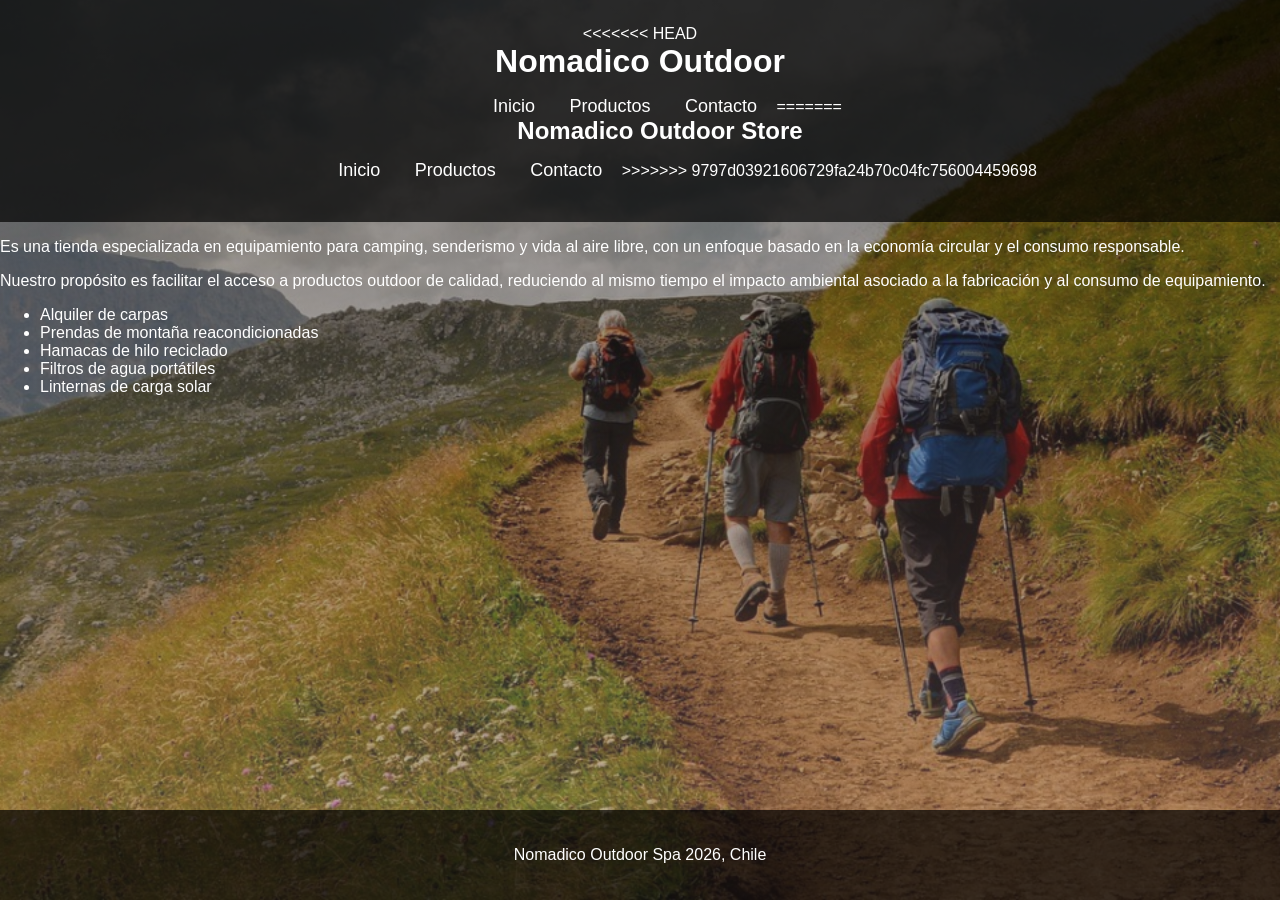
==== index.html @ 8fc01bd8 "Merge branch 'main' of https://github.com/DSY1104-001D-EvP1-CGPT/EvaluacionParcial1" ====
<!DOCTYPE html>
<html lang="en">
<head>
    <meta charset="UTF-8">
    <meta name="viewport" content="width=device-width, initial-scale=1.0">
    <title>Nomadico Outdoor</title>
    <link rel="stylesheet" href="styles/style.css">
</head>


<body>

    <header>
<<<<<<< HEAD
        <h1>Nomadico Outdoor</h1>
        <nav class="nav">
         <ul>
                <a href="index.html">Inicio</a>
                <a href="productos.html">Productos</a>
                <a href="contacto.html">Contacto</a>
=======
        <h1>Nomadico Outdoor Store</h1>
        <nav class="navbar">
         <ul>
            <a href="index.html">Inicio</a>
            <a href="productos.html">Productos</a>
            <a href="contacto.html">Contacto</a>
>>>>>>> 9797d03921606729fa24b70c04fc756004459698
            </ul> </nav>

    </header>


    
    <section>
        <p>
Es una tienda especializada en equipamiento para camping, senderismo y vida al aire libre, con un enfoque basado en la economía circular y el consumo responsable.
        </p>

        <p>
            Nuestro propósito es facilitar el acceso a productos outdoor de calidad, reduciendo al mismo tiempo el impacto ambiental asociado a la fabricación y al consumo de equipamiento.
        </p>
    </section>

    <section>
        <ul>
            <li>Alquiler de carpas</li>
            <li>Prendas de montaña reacondicionadas</li>
            <li>Hamacas de hilo reciclado</li>
            <li>Filtros de agua portátiles</li>
            <li>Linternas de carga solar</li>
        </ul>
    </section>

    <footer>
        <div>
        <p>Nomadico Outdoor Spa 2026, Chile</p>
        </div>
    </footer>
    

</body>

<script src="script/script.js"></script>
</html>
---- styles/style.css ----
/* CONFIGURACIÓN GENERAL */

body {
    margin: 0;
    font-family: Arial, sans-serif;
    color: white;

    background-image:
        linear-gradient(
            rgba(0, 0, 0, 0.45),
            rgba(122, 102, 102, 0.45)
        ),
        url("../img/background.jpg");

    background-size: cover;
    background-position: center;
    background-repeat: no-repeat;
    background-attachment: fixed;

    min-height: 100vh;
}


/* HEADER */

header {
    width: 100%;
    padding: 25px 0;
    text-align: center;
    background-color: rgba(0, 0, 0, 0.7);
}


header h1 {
    margin: 0;
}


/* MENÚ */

nav {
    text-align: center;
    margin-top: 15px;
}

nav a {
    color: white;
    text-decoration: none;
    margin: 0 15px;
    font-size: 18px;
}

nav a:hover {
    color: #7CFC00;
}


/* FOOTER */

footer {
    position: fixed;
    bottom: 0;
    left: 0;
    width: 100%;
}

footer div {
    background-color: rgba(0, 0, 0, 0.7);
    padding: 20px;
    text-align: center;
}
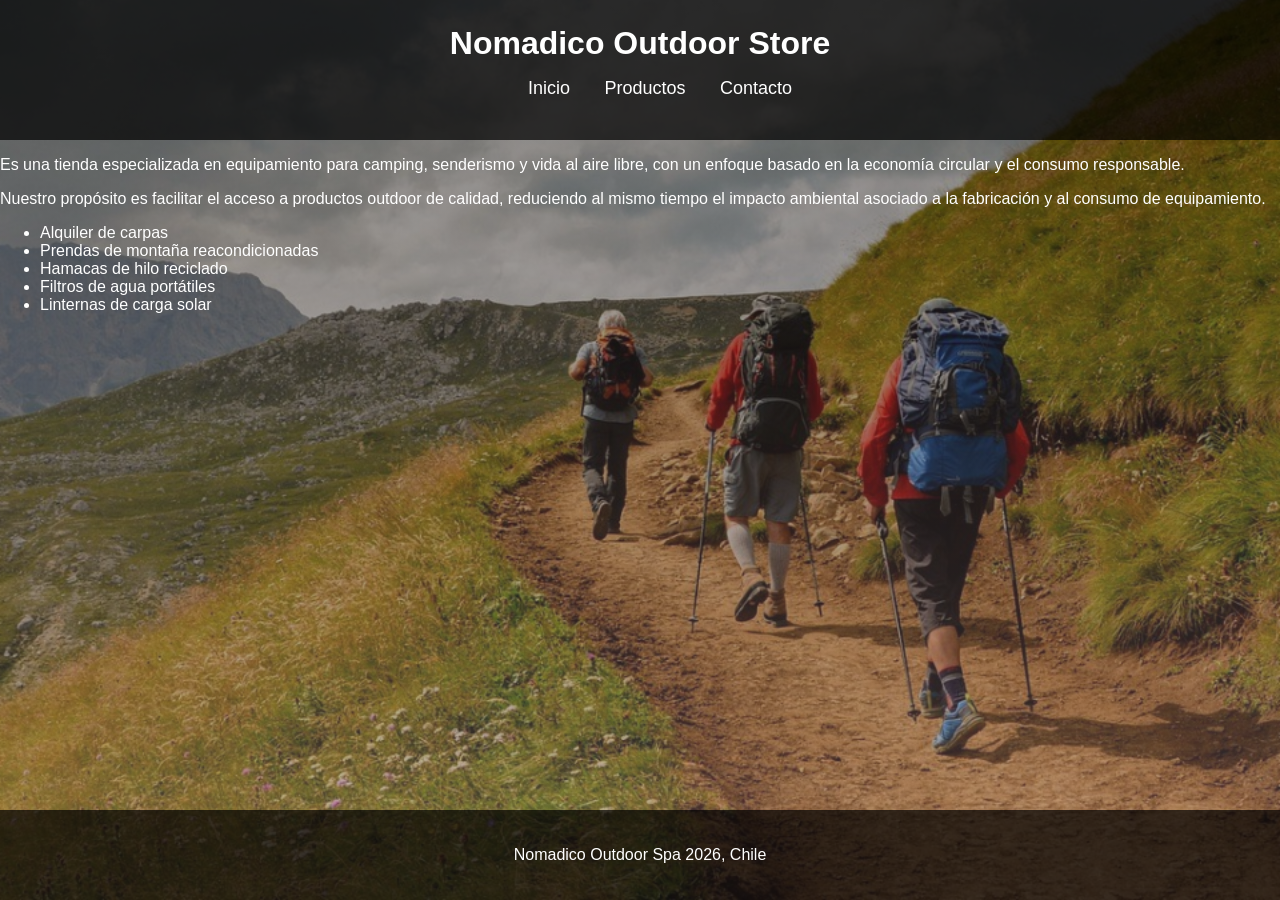
==== commit efdbbc5f: "cambios en el header" ====
--- a/index.html
+++ b/index.html
@@ -11,21 +11,13 @@
 <body>
 
     <header>
-<<<<<<< HEAD
-        <h1>Nomadico Outdoor</h1>
-        <nav class="nav">
-         <ul>
-                <a href="index.html">Inicio</a>
-                <a href="productos.html">Productos</a>
-                <a href="contacto.html">Contacto</a>
-=======
+
         <h1>Nomadico Outdoor Store</h1>
         <nav class="navbar">
          <ul>
             <a href="index.html">Inicio</a>
             <a href="productos.html">Productos</a>
             <a href="contacto.html">Contacto</a>
->>>>>>> 9797d03921606729fa24b70c04fc756004459698
             </ul> </nav>
 
     </header>
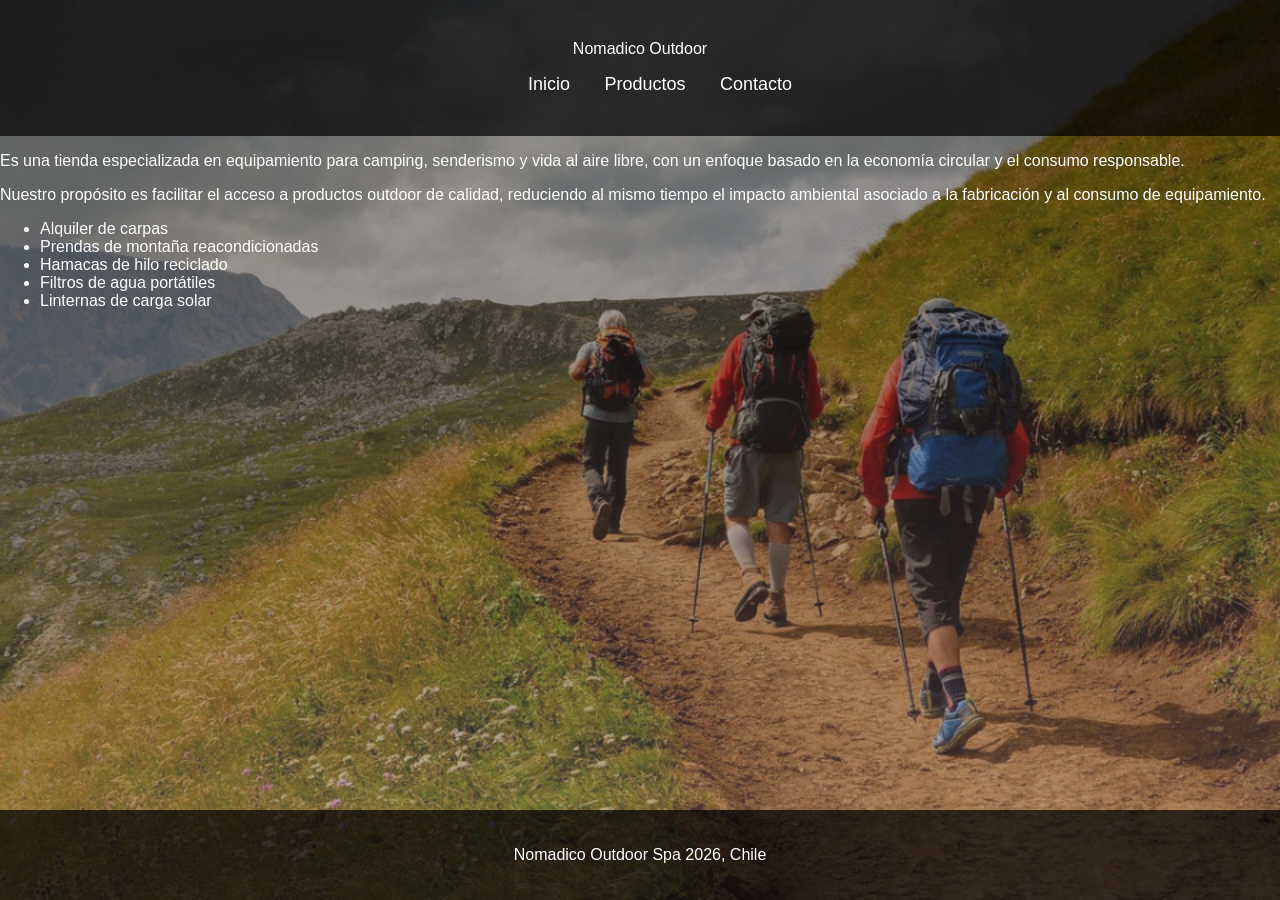
==== commit 924ec692: "Cambios en el tamaño del header de la pagina" ====
--- a/index.html
+++ b/index.html
@@ -11,15 +11,14 @@
 <body>
 
     <header>
-
-        <h1>Nomadico Outdoor Store</h1>
         <nav class="navbar">
-         <ul>
-            <a href="index.html">Inicio</a>
-            <a href="productos.html">Productos</a>
-            <a href="contacto.html">Contacto</a>
-            </ul> </nav>
-
+		<div class="logo">Nomadico Outdoor</div>
+            <ul>
+                <a href="index.html">Inicio</a>
+                <a href="productos.html">Productos</a>
+                <a href="contacto.html">Contacto</a>
+            </ul>
+        </nav>
     </header>
 
 
--- a/styles/style.css
+++ b/styles/style.css
@@ -68,4 +68,39 @@
     background-color: rgba(0, 0, 0, 0.7);
     padding: 20px;
     text-align: center;
+}
+
+
+/* CONTACTO */
+
+.titulo-contacto {
+    text-align: center;
+}
+
+.formulario-contacto {
+    width: 90%;
+    max-width: 500px;
+    margin: 30px auto 120px;
+}
+
+.formulario-contacto div {
+    margin-bottom: 15px;
+}
+
+.formulario-contacto label {
+    display: block;
+    margin-bottom: 5px;
+}
+
+.formulario-contacto input,
+.formulario-contacto textarea {
+    width: 100%;
+    box-sizing: border-box;
+    padding: 10px;
+}
+
+.formulario-contacto button {
+    display: block;
+    margin: 20px auto 0;
+    padding: 10px 20px;
 }
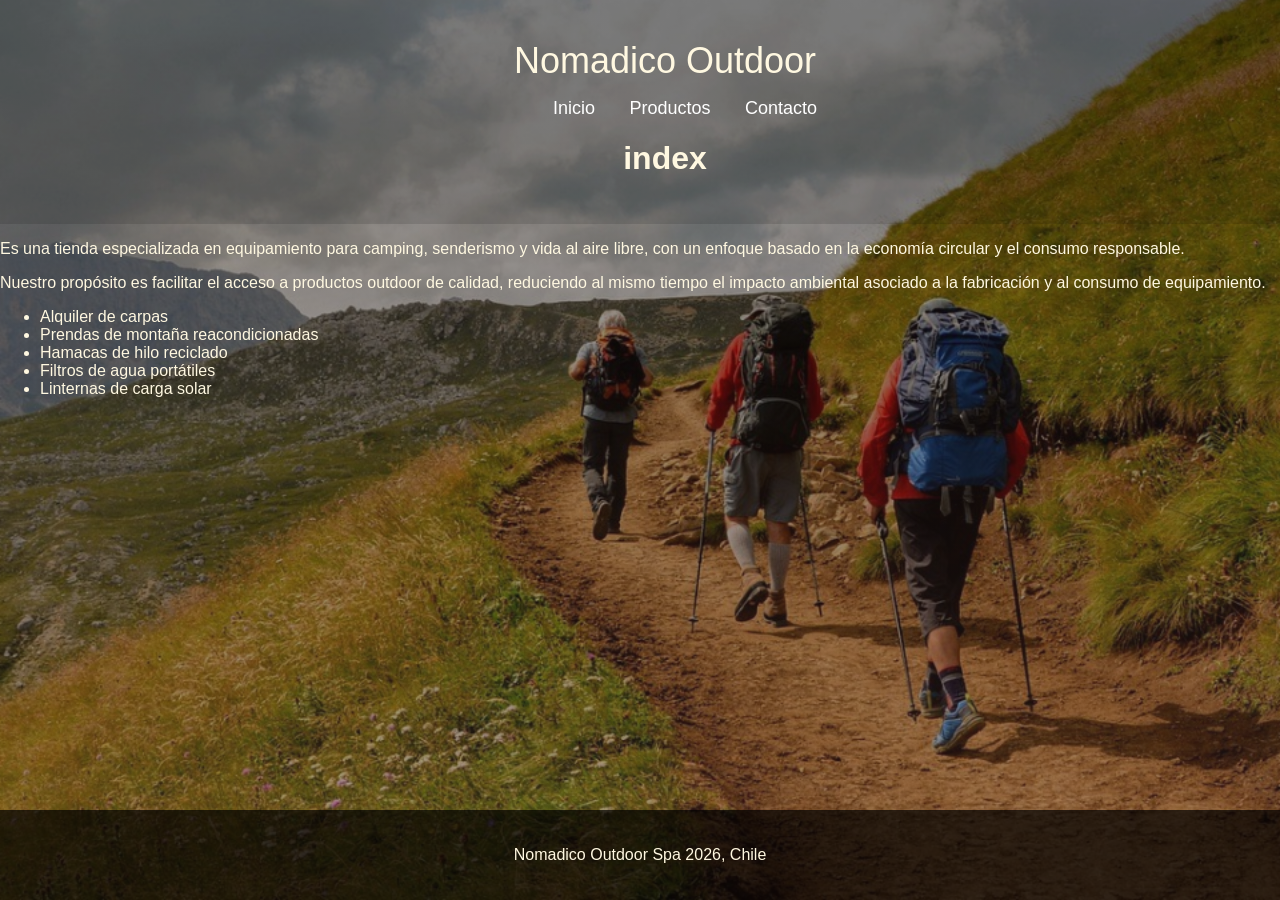
==== commit 0cf28e2b: "fix nav title size" ====
--- a/index.html
+++ b/index.html
@@ -19,6 +19,8 @@
                 <a href="contacto.html">Contacto</a>
             </ul>
         </nav>
+
+        <h1>index</h1>
     </header>
 
 
--- a/styles/style.css
+++ b/styles/style.css
@@ -1,15 +1,32 @@
-/* CONFIGURACIÓN GENERAL */
+/*
+Verde Pino
+    hex(#1E3A2B)
+    rgb(30, 58, 43)
 
+Ocre Arcilla
+    hex(#C87D55)
+    rgb(200, 125, 85)
+
+Sol Dorado
+    hex(#E9C46A)
+    rgb(233, 196, 106)
+
+Ceniza Oscuro 
+    hex(#333333)
+    rgb(51, 51, 51)
+*/
+
+
+/* GENERAL */
 body {
     margin: 0;
     font-family: Arial, sans-serif;
-    color: white;
+    color: #FFF8E1;
 
     background-image:
         linear-gradient(
             rgba(0, 0, 0, 0.45),
-            rgba(122, 102, 102, 0.45)
-        ),
+            rgba(62, 39, 35, 0.45)),
         url("../img/background.jpg");
 
     background-size: cover;
@@ -17,27 +34,28 @@
     background-repeat: no-repeat;
     background-attachment: fixed;
 
-    min-height: 100vh;
+    min-height: 100vh
+}
+
+td {
+    margin: 2px
 }
 
 
-/* HEADER */
-
+/* ENCABEZADO */
 header {
     width: 100%;
-    padding: 25px 0;
+    padding: 25px;
     text-align: center;
-    background-color: rgba(0, 0, 0, 0.7);
+    background-color: rgba(0, 0, 0, 0.123);
+}
+
+header .logo {
+    font-size: 36px
 }
 
 
-header h1 {
-    margin: 0;
-}
-
-
-/* MENÚ */
-
+/* MENU */
 nav {
     text-align: center;
     margin-top: 15px;
@@ -55,15 +73,13 @@
 }
 
 
-/* FOOTER */
-
+/* PIE DE PAGINA */
 footer {
     position: fixed;
     bottom: 0;
     left: 0;
     width: 100%;
 }
-
 footer div {
     background-color: rgba(0, 0, 0, 0.7);
     padding: 20px;
@@ -72,7 +88,6 @@
 
 
 /* CONTACTO */
-
 .titulo-contacto {
     text-align: center;
 }
@@ -98,9 +113,38 @@
     box-sizing: border-box;
     padding: 10px;
 }
-
 .formulario-contacto button {
     display: block;
     margin: 20px auto 0;
     padding: 10px 20px;
-}+}
+
+img {
+    max-width: 90%;
+}
+
+table {
+    align-items: center;
+    max-width: 80%;
+    margin: 0 auto;
+}
+
+/*
+h1 {}
+h2 {}
+h3 {}
+h4 {}
+h5 {}
+h6 {}
+
+p {}
+
+ul {}
+ol {}
+
+a {}
+button {}
+form {}
+
+img {}
+*/
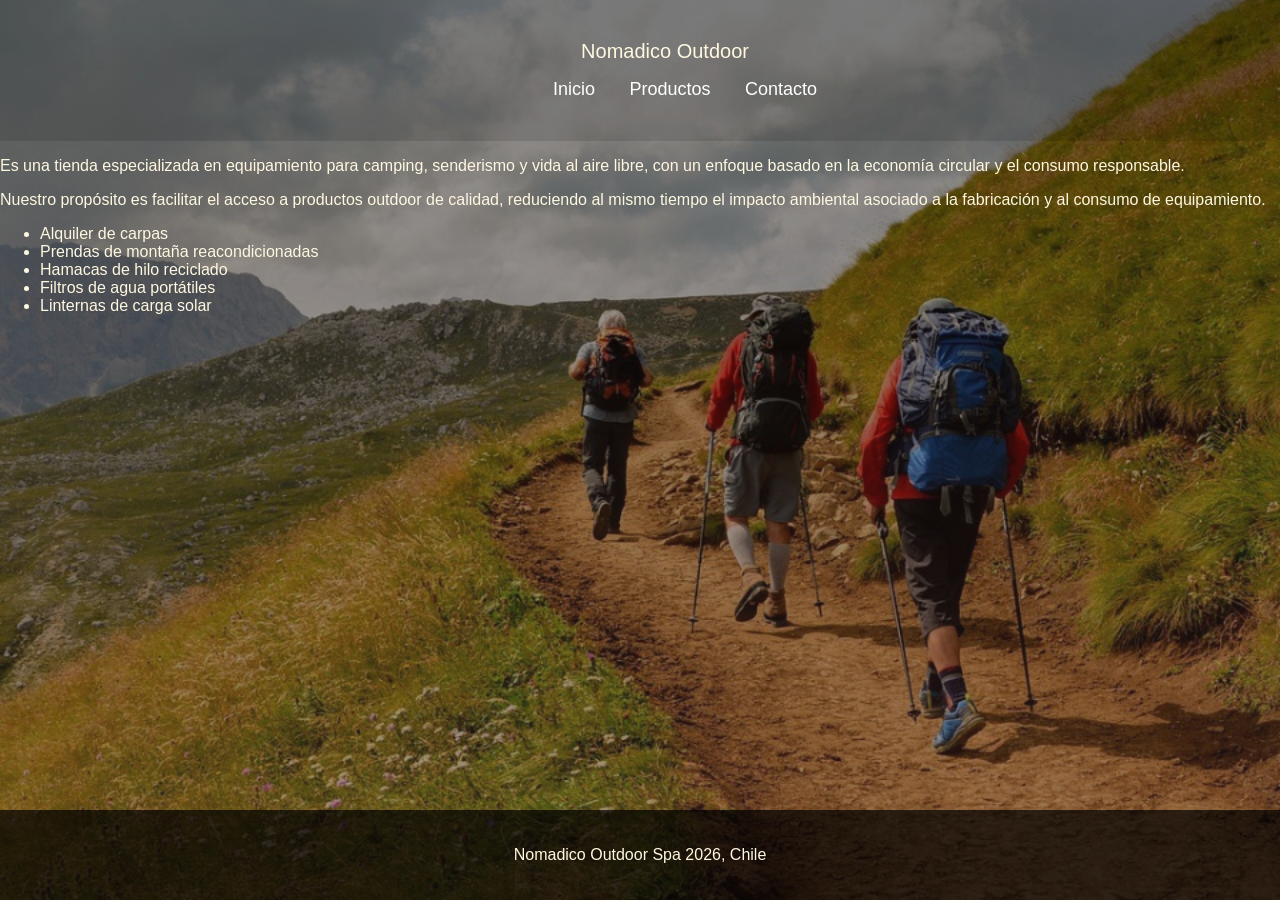
==== commit 02d4ea7a: "favicon" ====
--- a/index.html
+++ b/index.html
@@ -5,6 +5,7 @@
     <meta name="viewport" content="width=device-width, initial-scale=1.0">
     <title>Nomadico Outdoor</title>
     <link rel="stylesheet" href="styles/style.css">
+    <link rel="icon" type="image/png" href="https://external-content.duckduckgo.com/iu/?u=https%3A%2F%2Ftse1.mm.bing.net%2Fth%2Fid%2FOIP.Tji1I0knvkftL50O2a6b3gHaHa%3Fpid%3DApi&f=1&ipt=d8759db6e0c337b2a548d66e9176ef3d20647b600b25e232c234dea2887a4c5a&ipo=images">
 </head>
 
 
@@ -19,8 +20,6 @@
                 <a href="contacto.html">Contacto</a>
             </ul>
         </nav>
-
-        <h1>index</h1>
     </header>
 
 
--- a/styles/style.css
+++ b/styles/style.css
@@ -51,7 +51,11 @@
 }
 
 header .logo {
-    font-size: 36px
+    font-size: 20px
+}
+
+header h1 {
+    margin: 0;
 }
 
 
@@ -75,6 +79,7 @@
 
 /* PIE DE PAGINA */
 footer {
+    margin-top: 100px;
     position: fixed;
     bottom: 0;
     left: 0;
@@ -129,6 +134,10 @@
     margin: 0 auto;
 }
 
+button {
+    margin-bottom: 30px;
+}
+
 /*
 h1 {}
 h2 {}
@@ -143,7 +152,6 @@
 ol {}
 
 a {}
-button {}
 form {}
 
 img {}
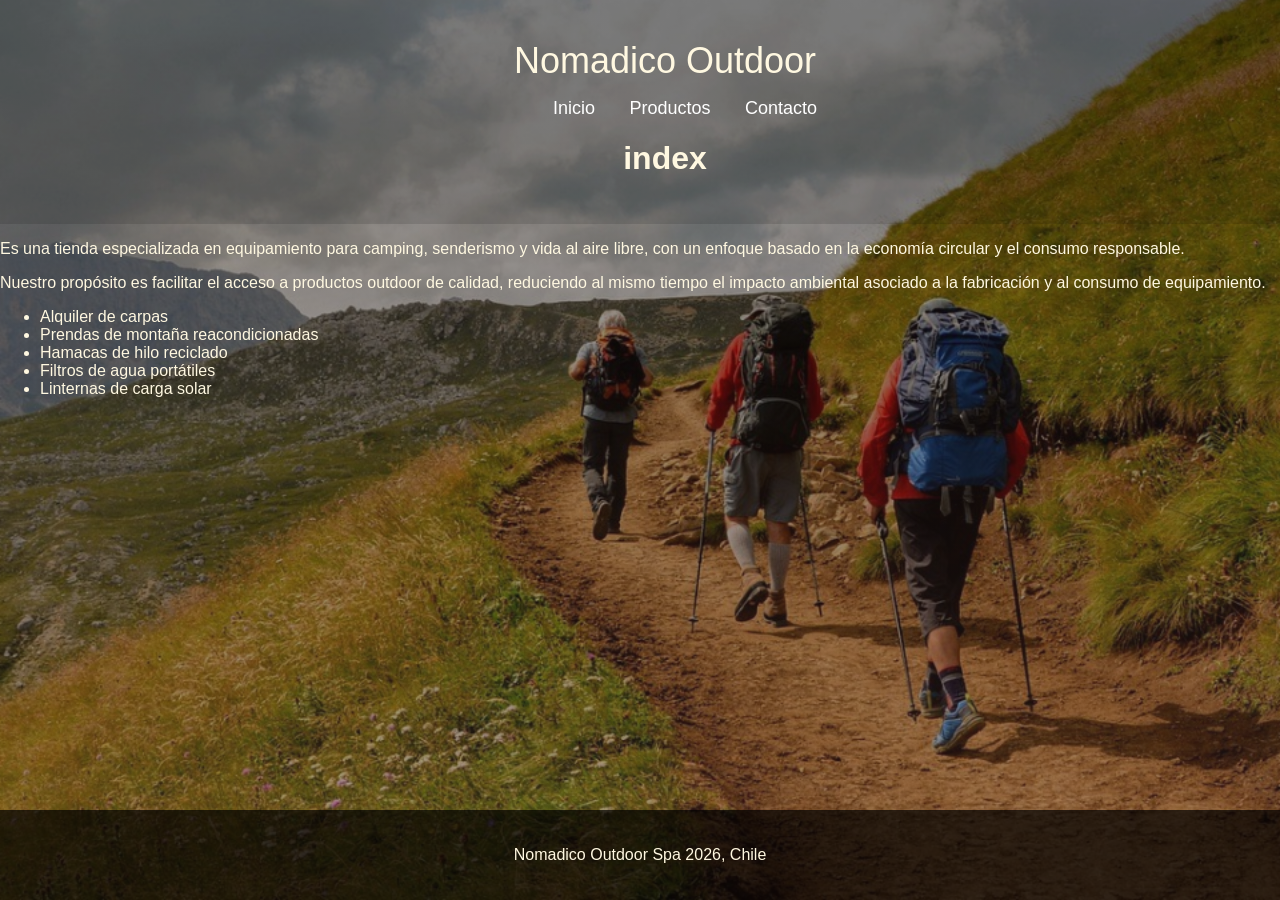
==== commit a869bc33: "Merge branch 'main' of https://github.com/DSY1104-001D-EvP1-CGPT/EvaluacionParcial1" ====
--- a/index.html
+++ b/index.html
@@ -20,6 +20,8 @@
                 <a href="contacto.html">Contacto</a>
             </ul>
         </nav>
+
+        <h1>index</h1>
     </header>
 
 
--- a/styles/style.css
+++ b/styles/style.css
@@ -51,11 +51,7 @@
 }
 
 header .logo {
-    font-size: 20px
-}
-
-header h1 {
-    margin: 0;
+    font-size: 36px
 }
 
 
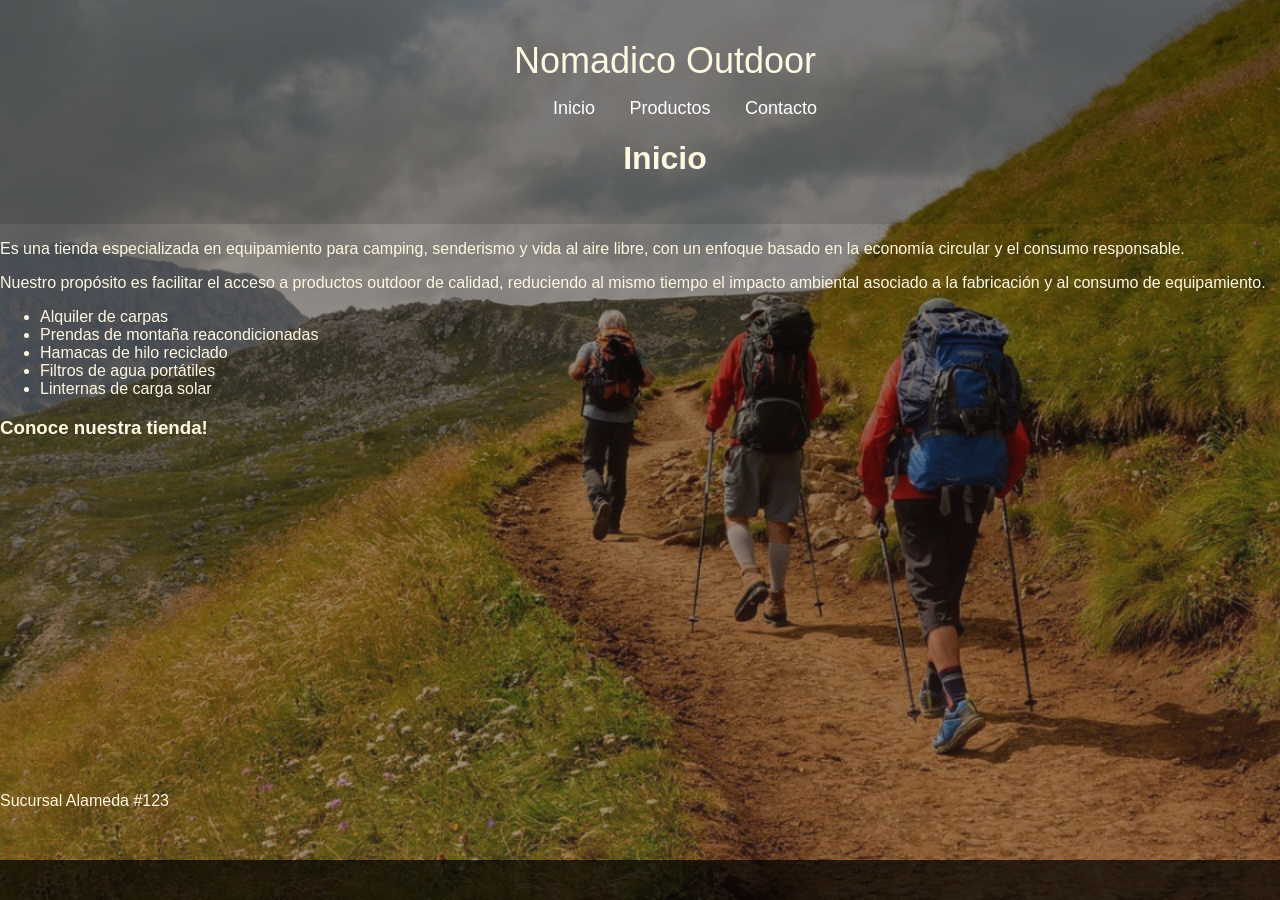
==== commit 9b6234d5: "sinc" ====
--- a/index.html
+++ b/index.html
@@ -21,7 +21,7 @@
             </ul>
         </nav>
 
-        <h1>index</h1>
+        <h1>Inicio</h1>
     </header>
 
 
@@ -45,10 +45,19 @@
             <li>Linternas de carga solar</li>
         </ul>
     </section>
-
+        <section id ="videoSucursal" class="product-video">
+            <h3>Conoce nuestra tienda!</h3>
+            <div class ="video-container">
+                <iframe width="560"
+                    height="315"
+                    src="https://www.youtube.com/watch?v=iys_pmJSp9M"
+                    title="YouTube video player" frameborder="0" allow="accelerometer; autoplay; clipboard-write; encrypted-media; gyroscope; picture-in-picture; web-share" referrerpolicy="strict-origin-when-cross-origin" allowfullscreen></iframe>
+            </div>
+            <p>Sucursal Alameda #123</p>
+        </section>
     <footer>
         <div>
-        <p>Nomadico Outdoor Spa 2026, Chile</p>
+    
         </div>
     </footer>
     
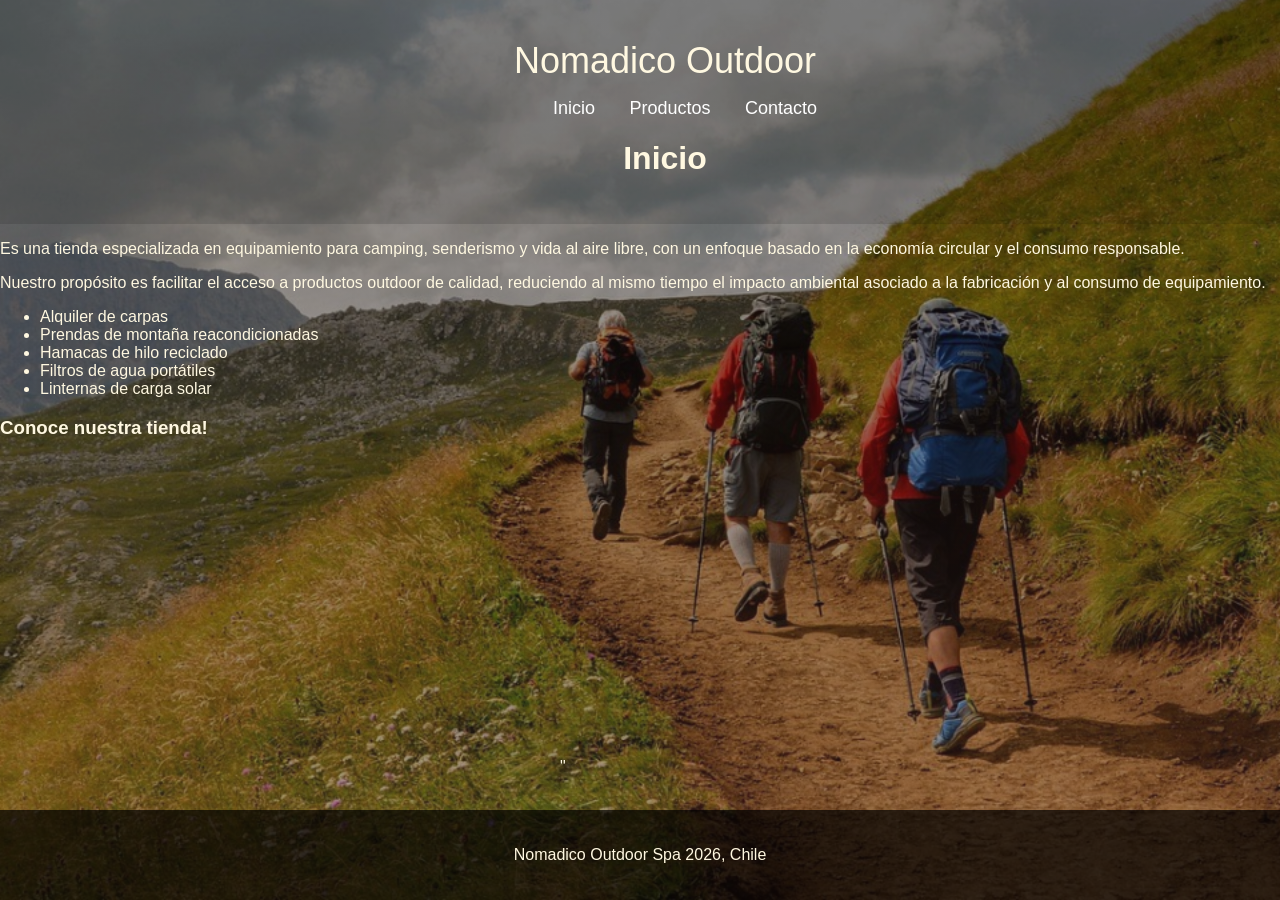
==== commit 3f5c344f: "video y footer ultimo arreglo este si que si" ====
--- a/index.html
+++ b/index.html
@@ -50,14 +50,17 @@
             <div class ="video-container">
                 <iframe width="560"
                     height="315"
-                    src="https://www.youtube.com/watch?v=iys_pmJSp9M"
-                    title="YouTube video player" frameborder="0" allow="accelerometer; autoplay; clipboard-write; encrypted-media; gyroscope; picture-in-picture; web-share" referrerpolicy="strict-origin-when-cross-origin" allowfullscreen></iframe>
+                    src="https://www.youtube.com/embed/iys_pmJSp9M?si=I6gs9zg3bKMyytTD" title="YouTube video player" frameborder="0" allow="accelerometer; autoplay; clipboard-write; encrypted-media; gyroscope; picture-in-picture; web-share" referrerpolicy="strict-origin-when-cross-origin" allowfullscreen></iframe>"
+                    
             </div>
-            <p>Sucursal Alameda #123</p>
+            <br>
+            <br>
+            <br>
+            <br>
         </section>
     <footer>
         <div>
-    
+        <p>Nomadico Outdoor Spa 2026, Chile</p>
         </div>
     </footer>
     
